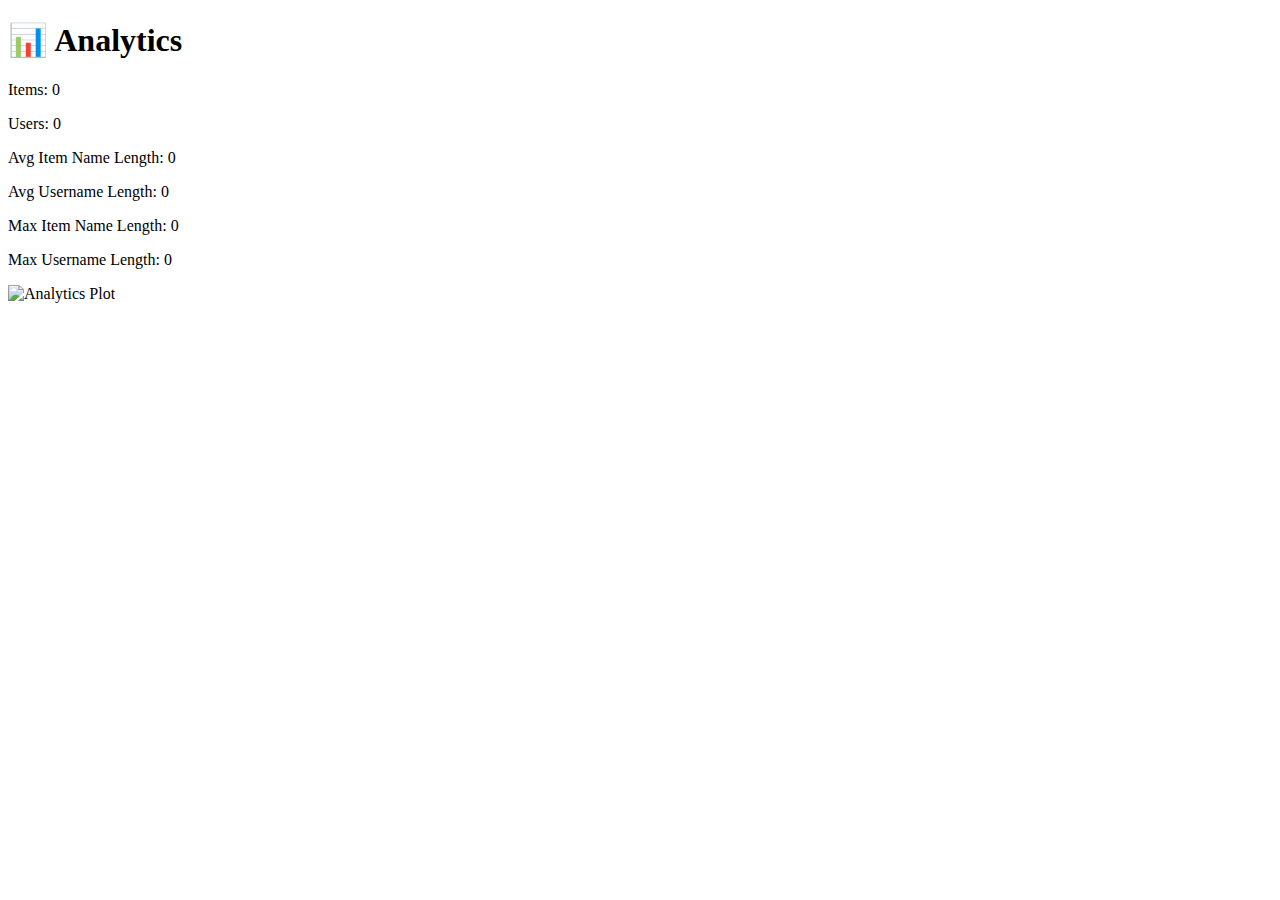
==== Buggy_Repo/frontend/analytics.html @ 8c20ceff "Add files via upload" ====
<!DOCTYPE html>
<html lang="en">
<head>
  <meta charset="UTF-8" />
  <title>Analytics</title>
  <link rel="stylesheet" href="style.css" />
</head>
<body>
  <div class="container">
    <!-- Did I GPT this code???-->
    <h1>📊 Analytics</h1>
    <div id="stats">
      <p>Items: <span id="itemCount">0</span></p>
      <p>Users: <span id="userCount">0</span></p>
      <p>Avg Item Name Length: <span id="avgItemName">0</span></p>
      <p>Avg Username Length: <span id="avgUserName">0</span></p>
      <p>Max Item Name Length: <span id="maxItemName">0</span></p>
      <p>Max Username Length: <span id="maxUserName">0</span></p>
    </div>
    <img id="plot" src="" alt="Analytics Plot" style="max-width: 100%;" />
  </div>

  <script src="scripts/analytics.js"></script>
</body>
</html>
---- Buggy_Repo/frontend/style.css ----
Aah I was too lazy to implement this
You can do it
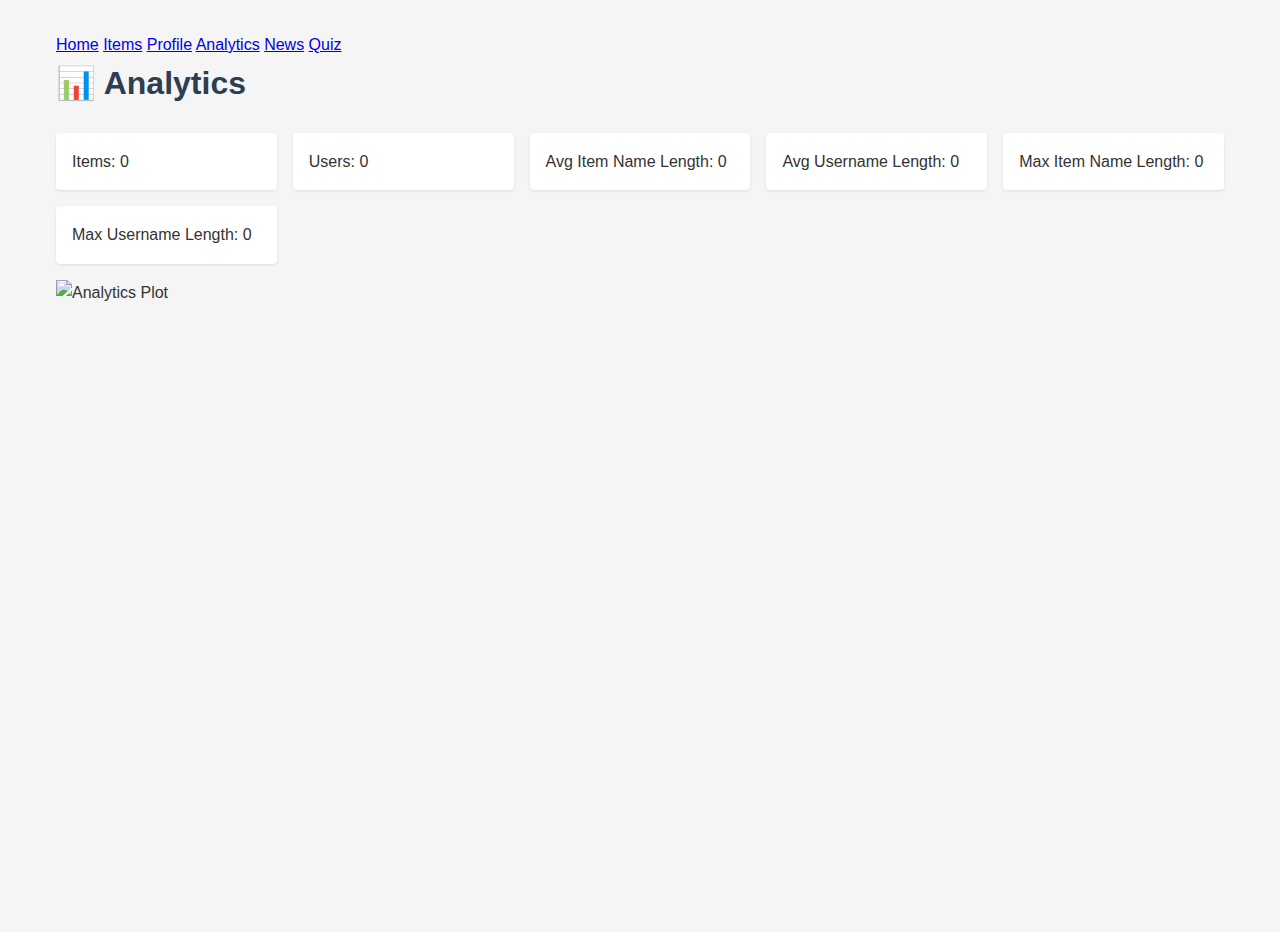
==== commit c5469c78: "SHrish" ====
--- a/Buggy_Repo/frontend/analytics.html
+++ b/Buggy_Repo/frontend/analytics.html
@@ -7,7 +7,12 @@
 </head>
 <body>
   <div class="container">
-    <!-- Did I GPT this code???-->
+    <a href="index.html">Home</a>
+    <a href="items.html">Items</a>
+    <a href="profile.html">Profile</a>
+    <a href="analytics.html">Analytics</a>
+    <a href="news.html">News</a>
+    <a href="quiz.html">Quiz</a>
     <h1>📊 Analytics</h1>
     <div id="stats">
       <p>Items: <span id="itemCount">0</span></p>
--- a/Buggy_Repo/frontend/style.css
+++ b/Buggy_Repo/frontend/style.css
@@ -1,2 +1,221 @@
-Aah I was too lazy to implement this
-You can do it+/* Reset and Base Styles */
+* {
+    margin: 0;
+    padding: 0;
+    box-sizing: border-box;
+}
+
+body {
+    font-family: 'Segoe UI', Tahoma, Geneva, Verdana, sans-serif;
+    line-height: 1.6;
+    color: #333;
+    background-color: #f5f5f5;
+    min-height: 100vh;
+}
+
+/* Navigation */
+nav {
+    background-color: #2c3e50;
+    padding: 1rem;
+    box-shadow: 0 2px 4px rgba(0, 0, 0, 0.1);
+}
+
+nav a {
+    color: #ecf0f1;
+    text-decoration: none;
+    padding: 0.5rem 1rem;
+    margin: 0 0.5rem;
+    border-radius: 4px;
+    transition: background-color 0.3s;
+}
+
+nav a:hover {
+    background-color: #34495e;
+}
+
+/* Container */
+.container {
+    max-width: 1200px;
+    margin: 2rem auto;
+    padding: 0 1rem;
+}
+
+/* Headings */
+h1 {
+    color: #2c3e50;
+    margin-bottom: 1.5rem;
+    font-size: 2rem;
+}
+
+/* Forms */
+form {
+    background-color: white;
+    padding: 2rem;
+    border-radius: 8px;
+    box-shadow: 0 2px 4px rgba(0, 0, 0, 0.1);
+    margin-bottom: 2rem;
+}
+
+input[type="text"],
+input[type="search"],
+select {
+    width: 100%;
+    padding: 0.8rem;
+    margin-bottom: 1rem;
+    border: 1px solid #ddd;
+    border-radius: 4px;
+    font-size: 1rem;
+}
+
+button {
+    background-color: #3498db;
+    color: white;
+    padding: 0.8rem 1.5rem;
+    border: none;
+    border-radius: 4px;
+    cursor: pointer;
+    font-size: 1rem;
+    transition: background-color 0.3s;
+}
+
+button:hover {
+    background-color: #2980b9;
+}
+
+/* Lists */
+ul {
+    list-style: none;
+    margin: 1rem 0;
+}
+
+li {
+    background-color: white;
+    padding: 1rem;
+    margin-bottom: 0.5rem;
+    border-radius: 4px;
+    box-shadow: 0 1px 3px rgba(0, 0, 0, 0.1);
+}
+
+/* News and Quiz Specific */
+.news-scrollable,
+.attempt-scrollable {
+    max-height: 500px;
+    overflow-y: auto;
+    margin: 1rem 0;
+    padding: 1rem;
+    background-color: white;
+    border-radius: 8px;
+    box-shadow: 0 2px 4px rgba(0, 0, 0, 0.1);
+}
+
+/* Analytics Specific */
+#stats {
+    display: grid;
+    grid-template-columns: repeat(auto-fit, minmax(200px, 1fr));
+    gap: 1rem;
+    margin: 1rem 0;
+}
+
+#stats p {
+    background-color: white;
+    padding: 1rem;
+    border-radius: 4px;
+    box-shadow: 0 1px 3px rgba(0, 0, 0, 0.1);
+}
+
+/* Utility Classes */
+.hidden {
+    display: none;
+}
+
+/* Loading States */
+#loading {
+    text-align: center;
+    padding: 1rem;
+    color: #666;
+}
+
+/* Responsive Design */
+@media (max-width: 768px) {
+    .container {
+        margin: 1rem auto;
+    }
+
+    nav {
+        padding: 0.5rem;
+    }
+
+    nav a {
+        display: block;
+        margin: 0.5rem 0;
+    }
+
+    #stats {
+        grid-template-columns: 1fr;
+    }
+}
+
+/* Accessibility */
+:focus {
+    outline: 2px solid #3498db;
+    outline-offset: 2px;
+}
+
+/* Error States */
+.error {
+    color: #e74c3c;
+    padding: 0.5rem;
+    margin: 0.5rem 0;
+    background-color: #fadbd8;
+    border-radius: 4px;
+}
+
+/* Success States */
+.success {
+    color: #27ae60;
+    padding: 0.5rem;
+    margin: 0.5rem 0;
+    background-color: #d5f5e3;
+    border-radius: 4px;
+}
+
+/* Quiz Specific */
+#question {
+    font-size: 1.2rem;
+    margin-bottom: 1rem;
+}
+
+#feedback {
+    margin: 1rem 0;
+    padding: 1rem;
+    border-radius: 4px;
+}
+
+/* Profile Specific */
+#userCounts {
+    margin-bottom: 1rem;
+    font-weight: bold;
+}
+
+/* Items Specific */
+.item-card {
+    background-color: white;
+    padding: 1rem;
+    margin-bottom: 1rem;
+    border-radius: 4px;
+    box-shadow: 0 1px 3px rgba(0, 0, 0, 0.1);
+}
+
+/* Animations */
+@keyframes fadeIn {
+    from {
+        opacity: 0;
+    }
+    to {
+        opacity: 1;
+    }
+}
+
+.fade-in {
+    animation: fadeIn 0.3s ease-in;
+}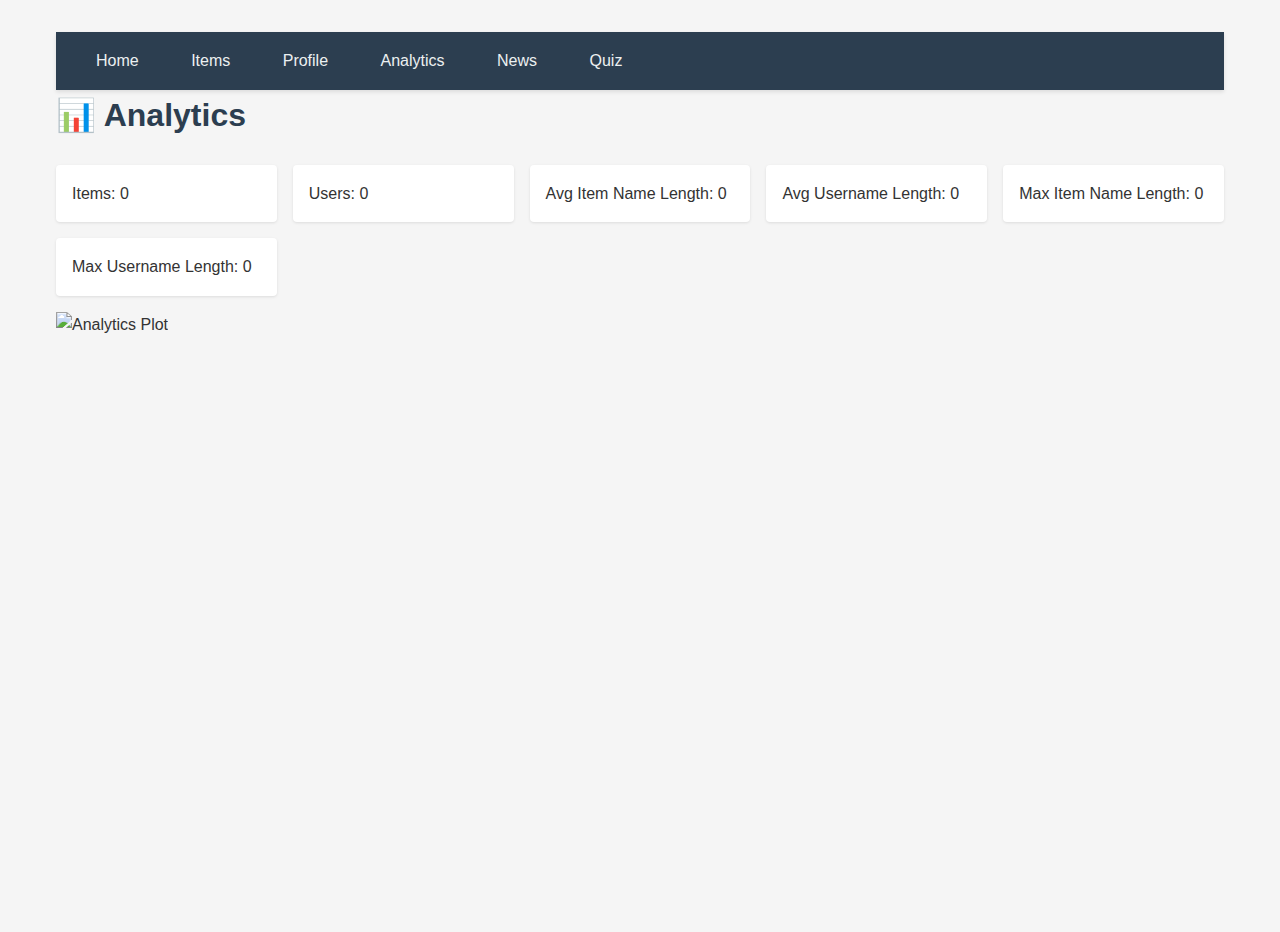
==== commit 6f2c654c: "added nav tag in analytics" ====
--- a/Buggy_Repo/frontend/analytics.html
+++ b/Buggy_Repo/frontend/analytics.html
@@ -7,12 +7,15 @@
 </head>
 <body>
   <div class="container">
+    <nav>
     <a href="index.html">Home</a>
     <a href="items.html">Items</a>
     <a href="profile.html">Profile</a>
     <a href="analytics.html">Analytics</a>
     <a href="news.html">News</a>
     <a href="quiz.html">Quiz</a>
+  </nav>
+  
     <h1>📊 Analytics</h1>
     <div id="stats">
       <p>Items: <span id="itemCount">0</span></p>
